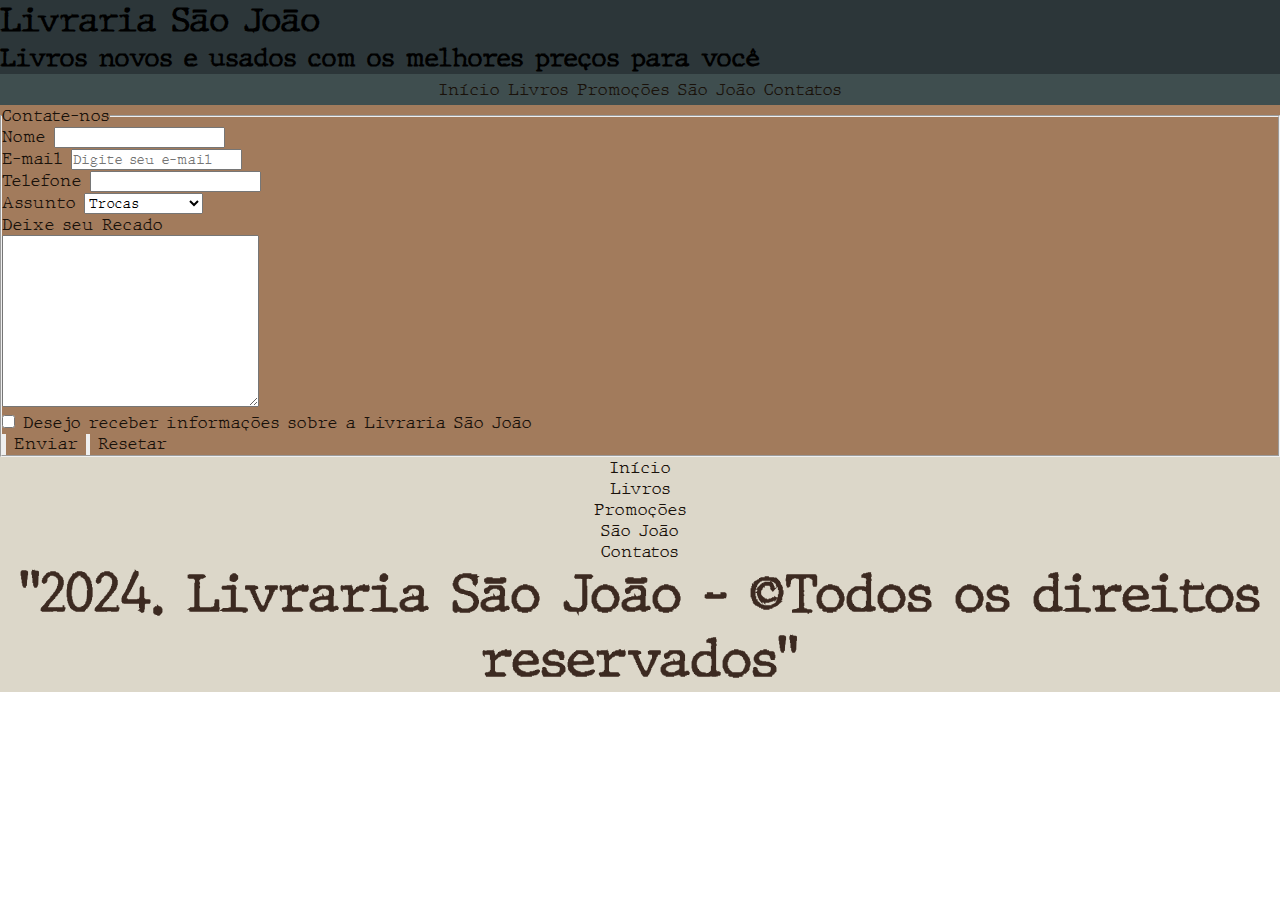
==== pages/contato.html @ 7600bcac "links" ====
<!DOCTYPE html>
<html lang="pt-br">
<head>
    <meta charset="UTF-8">
    <meta http-equiv="X-UA-Compatible" content="IE=edge">
    <meta name="viewport" content="width=device-width, initial-scale=1.0">
    <title>Document</title>
    <link rel="stylesheet" href="../css/estilo.css">
</head>
<body>
    <header id="topo">
        <h1>Livraria São João</h1>
        <h2>Livros novos e usados com os melhores preços para você</h2>
    </header>

    <nav id="menu">
        <a href="../index.html" target="_blank">Início</a>
        <a href="../pages/produtos.html" target="_blank">Livros</a>
        <a href="#" target="_blank">Promoções</a>
        <a href="../pages/sobre.html" target="_blank">São João</a>
        <a href="../pages/contato.html" target="_blank">Contatos</a>
    </nav>

    <main class="contato">
        <form action="">
            <fieldset>
                <legend>Contate-nos</legend>
                <div>
                    <label for="nome">Nome</label>
                    <input type="text" name="nome" id="">
                </div> 
                <div>
                    <label for="email">E-mail</label>
                    <input type="email" name="" id="email" placeholder="Digite seu e-mail"> 
                </div>
                <div>
                    <label for="telefone"></label>Telefone
                    <input type="text" name="telefone" id=""> <br>
                </div>
                <div>
                    <label for="assunto">Assunto</label>
                    <select name="assunto" id="" >
                    <option value="">Trocas</option>
                    <option value="">Atendimento</option>
                    <option value="">Comercial</option>
                    <option value="">Outros</option>
                </select> <br>
                </div>
                <div>
                    <label for="mens">Deixe seu Recado</label> <br>
                    <textarea name="mens" id="mens" cols="30" rows="10"></textarea> <br>
                </div>
                <div>
                    <input type="checkbox" name="" id=""> Desejo receber informações sobre a Livraria São João <br>
                </div>
                <div>
                    <input type="submit" value=""> Enviar
                    <input type="reset" value=""> Resetar
                </div>
            </fieldset>

        </form>
        
    </main>
  

    <footer id="rodape">
        <ul>
            <li><a href="index.html" target="_blank">Início</a></li>
            <li><a href="pages/produtos.html" target="_blank">Livros</a></li>
            <li><a href="#" target="_blank">Promoções</a></li>
            <li><a href="pages/sobre.html" target="_blank">São João</a></li>
            <li><a href="pages/contato.html" target="_blank">Contatos</a></li>
        </ul>
        <p>"2024. Livraria São João - &copy;Todos os direitos reservados"</p>
    </footer>
</body>
</html>
---- css/estilo.css ----
* {
    margin: 0;
    padding: 0;
    box-sizing: border-box;
    font-family: 'Typewriter';
    letter-spacing: 1px;
}

@font-face {
    font-family: 'Typewriter';
    src: url(../images/fonte/JMH\ Typewriter-Thin.ttf);
}

/*****************HEADER*****************/
#topo {
    background-color: #2C3639;
    
}


#logo {
    background-color: #00000000;
    background-image: url(../images/);
    width: 100px;
    height: 100px;
}

/*****************NAV*****************/
#menu {
    background-color: #3F4E4F;
    text-align: center;
    padding: 5px;
}


/*****************MAIN*****************/
.destaques, .produtos, .sobre, .contato{
    background: #A27B5C;
    background-image: url(../images/);
    background-position: center;
    color: #1A120B;
    }


/*****************FOOTER*****************/
#rodape {
    background-color: #DCD7C9;
    text-align: center;
}

#rodape p {
    font-weight: 900;
    font-size: 50px;
    color: #3C2A21;
    text-align: center;
    text-decoration: solid;
}



a {
    text-decoration: none;
    color: #1A120B;

}

a:visited {
    color: #1A120B;;
}

a:hover {
    background-color: #1A120B;;
    color: #D5CEA3;
    font-size: 30px;
}

/*****************PROPRIEDADES DE FONTES*****************/
/* font-family - altera família de fontes
/* font-style - Deixa a fonte itálica
/*
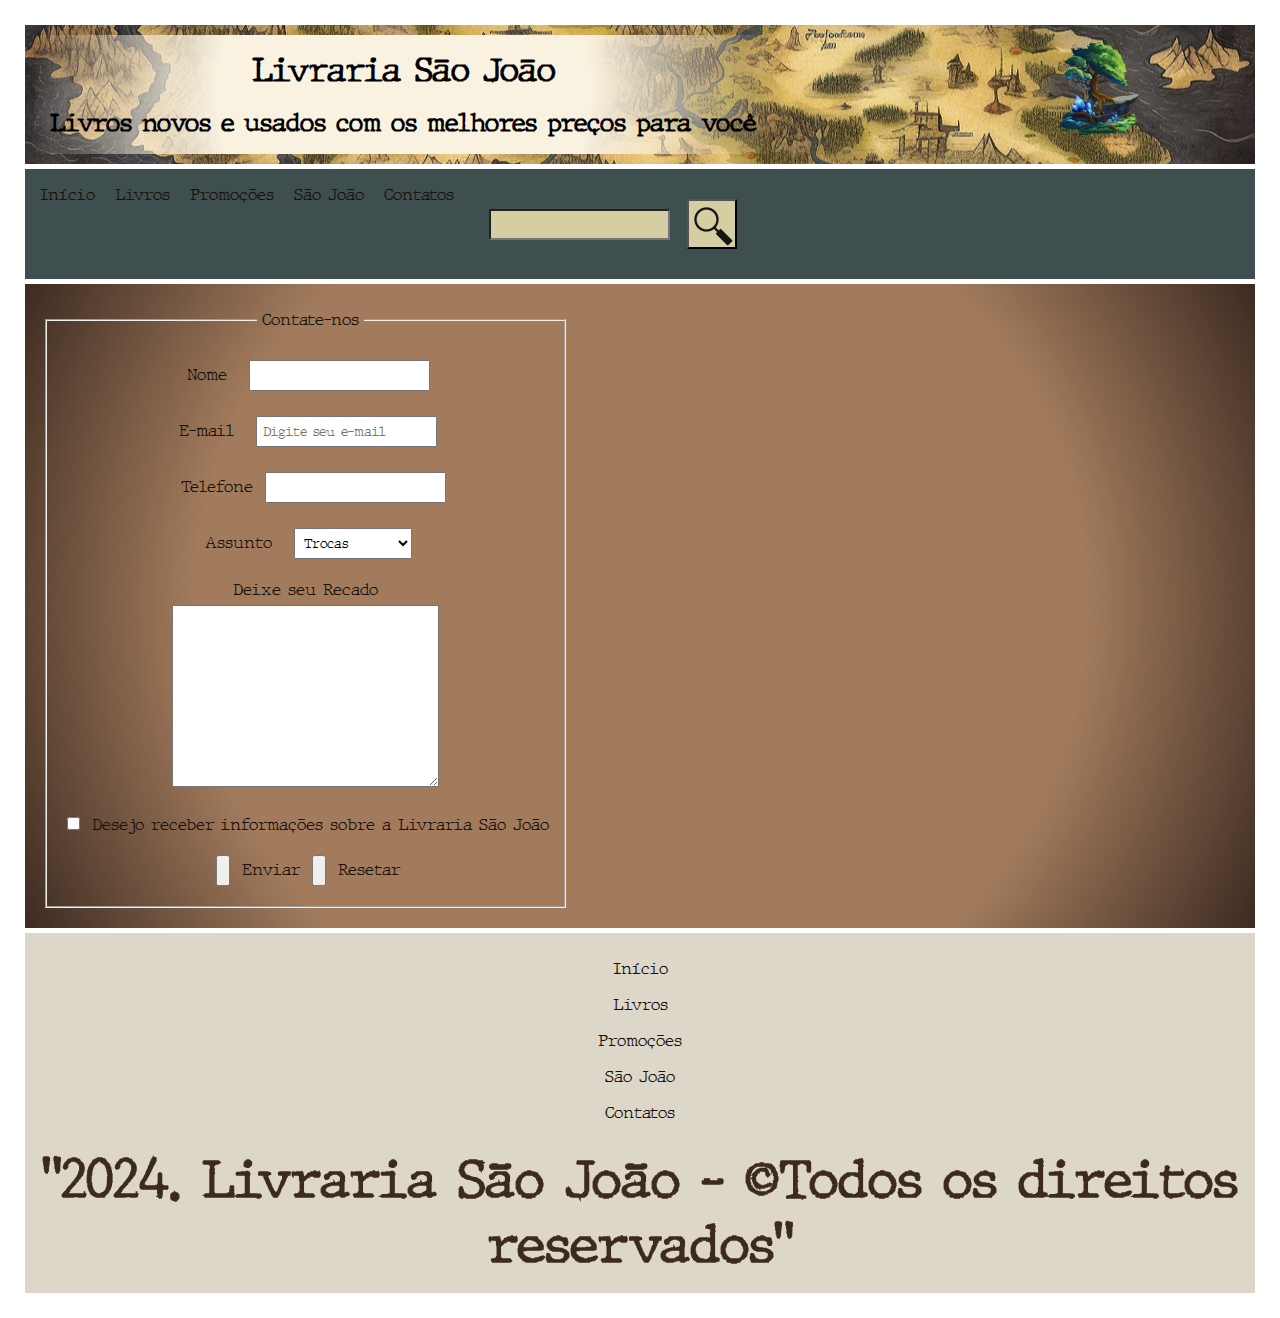
==== commit cdcdf1f7: "pages" ====
--- a/pages/contato.html
+++ b/pages/contato.html
@@ -9,18 +9,28 @@
 </head>
 <body>
     <header id="topo">
-        <h1>Livraria São João</h1>
-        <h2>Livros novos e usados com os melhores preços para você</h2>
+        <div id="titulo">
+            <h1>Livraria São João</h1>
+            <h2>Livros novos e usados com os melhores preços para você</h2>
+        </div>
+        </div>
+        <div id="logo">
+        </div>
     </header>
 
     <nav id="menu">
-        <a href="../index.html" target="_blank">Início</a>
-        <a href="../pages/produtos.html" target="_blank">Livros</a>
-        <a href="#" target="_blank">Promoções</a>
-        <a href="../pages/sobre.html" target="_blank">São João</a>
-        <a href="../pages/contato.html" target="_blank">Contatos</a>
+            <a href="../index.html" class="menu" target="_blank">Início</a>
+            <a href="../pages/produtos.html" class="menu" target="_blank">Livros</a>
+            <a href="#" class="menu" target="_blank">Promoções</a>
+            <a href="../pages/sobre.html" class="menu" target="_blank">São João</a>
+            <a href="../pages/contato.html" class="menu" target="_blank">Contatos</a>
+        <div class="barra-pesq">
+            <form action="">
+                <input type="text" name="" id="">
+                <input type="button" value=""> 
+            </form>
+        </div>
     </nav>
-
     <main class="contato">
         <form action="">
             <fieldset>
--- a/css/estilo.css
+++ b/css/estilo.css
@@ -1,9 +1,9 @@
 * {
-    margin: 0;
-    padding: 0;
+    margin: 5px;
+    padding: 5px;
     box-sizing: border-box;
+
     font-family: 'Typewriter';
-    letter-spacing: 1px;
 }
 
 @font-face {
@@ -13,34 +13,75 @@
 
 /*****************HEADER*****************/
 #topo {
-    background-color: #2C3639;
-    
+    background: rgb(44,54,57);
+    background-image: url(../images/bg.jpg);
+    background-position: center;
+    background-repeat: no-repeat;
+    display: flex;
+    justify-content: space-between;
+}
+
+#titulo {
+    width: max-content; height: max-content;
+    text-align: center;
+    background: rgb(249,242,225);
+    background: radial-gradient(circle, rgba(249,242,225,1) 50%, rgba(255,255,255,0) 100%);
+}
+
+#logo {
+    background-image: url(../images/tree.png);
+    background-color: #00000000;
+    padding: 0;
+    margin-right: 100px;
+    width: 100px;
+    height: 100px;
 }
 
 
-#logo {
-    background-color: #00000000;
-    background-image: url(../images/);
-    width: 100px;
-    height: 100px;
-}
 
 /*****************NAV*****************/
 #menu {
     background-color: #3F4E4F;
     text-align: center;
-    padding: 5px;
+    overflow: hidden;
+    display: flex;
+}
+
+
+.barra-pesq {
+    width: max-content; height: max-content;
+}
+
+.barra-pesq input[type=text]{
+    background-color: #D5CEA3;
+    outline: none;
+}
+
+.barra-pesq input[type=button] {
+    width: 50px; height: 50px;
+    background-image: url(../images/search.png);
+    background-color: #D5CEA3;
+}
+
+form {
+    width: max-content; height: max-content;
 }
 
 
 /*****************MAIN*****************/
 .destaques, .produtos, .sobre, .contato{
-    background: #A27B5C;
-    background-image: url(../images/);
+    background: rgb(162,123,92);
+background: radial-gradient(circle, rgba(162,123,92,1) 64%, rgba(60,42,33,1) 100%);
     background-position: center;
     color: #1A120B;
+    text-align: center;
     }
 
+.area-galeria {
+    align-items: center;
+    justify-content: center;
+    
+}
 
 /*****************FOOTER*****************/
 #rodape {
@@ -57,6 +98,9 @@
 }
 
 
+li {
+    color: #00000000;
+}
 
 a {
     text-decoration: none;
@@ -64,16 +108,26 @@
 
 }
 
-a:visited {
+#rodape a:hover {
+    background-color: #D5CEA3;
+}
+
+#rodape a:active {
+    box-shadow: 2px 2px 5px #9e875b;
+}
+
+
+a.menu:visited {
     color: #1A120B;;
 }
 
-a:hover {
+a.menu:hover {
     background-color: #1A120B;;
     color: #D5CEA3;
     font-size: 30px;
 }
 
+
 /*****************PROPRIEDADES DE FONTES*****************/
 /* font-family - altera família de fontes
 /* font-style - Deixa a fonte itálica
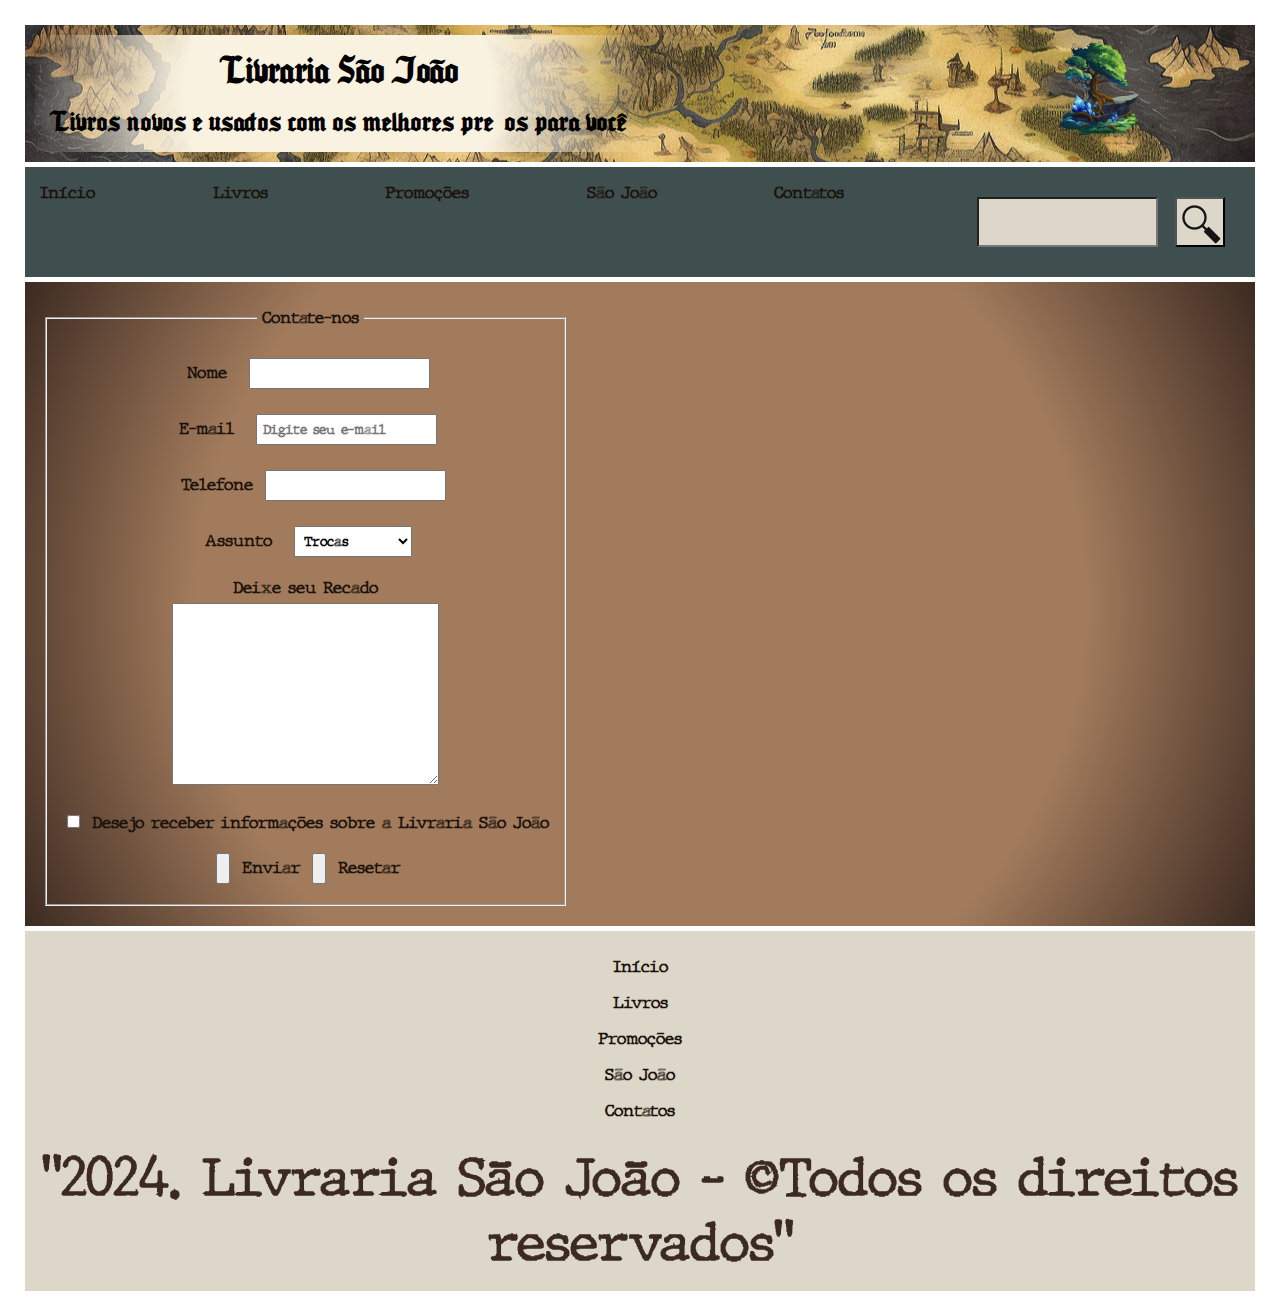
==== commit 6862c4b1: "links" ====
--- a/pages/contato.html
+++ b/pages/contato.html
@@ -21,7 +21,7 @@
     <nav id="menu">
             <a href="../index.html" class="menu" target="_blank">Início</a>
             <a href="../pages/produtos.html" class="menu" target="_blank">Livros</a>
-            <a href="#" class="menu" target="_blank">Promoções</a>
+            <a href="../index.html" class="menu" target="_blank">Promoções</a>
             <a href="../pages/sobre.html" class="menu" target="_blank">São João</a>
             <a href="../pages/contato.html" class="menu" target="_blank">Contatos</a>
         <div class="barra-pesq">
--- a/css/estilo.css
+++ b/css/estilo.css
@@ -2,13 +2,18 @@
     margin: 5px;
     padding: 5px;
     box-sizing: border-box;
-
     font-family: 'Typewriter';
+    font-weight: bold;
 }
 
 @font-face {
     font-family: 'Typewriter';
     src: url(../images/fonte/JMH\ Typewriter-Thin.ttf);
+}
+
+@font-face {
+    font-family: 'Seagram';
+    src: url(../images/fonte1/Seagram\ tfb.ttf);
 }
 
 /*****************HEADER*****************/
@@ -45,6 +50,7 @@
     text-align: center;
     overflow: hidden;
     display: flex;
+    justify-content: space-between;
 }
 
 
@@ -53,14 +59,15 @@
 }
 
 .barra-pesq input[type=text]{
-    background-color: #D5CEA3;
+    width: max-content; height: 50px;
+    background-color: #DCD7C9;
     outline: none;
 }
 
 .barra-pesq input[type=button] {
     width: 50px; height: 50px;
     background-image: url(../images/search.png);
-    background-color: #D5CEA3;
+    background-color: #DCD7C9;
 }
 
 form {
@@ -75,12 +82,18 @@
     background-position: center;
     color: #1A120B;
     text-align: center;
+    align-items: center;
     }
 
-.area-galeria {
-    align-items: center;
-    justify-content: center;
-    
+
+.produtos tr {
+    background: rgb(220,215,201);
+    background: linear-gradient(180deg, rgba(220,215,201,0.7847514005602241) 48%, rgba(220,215,201,0) 100%);
+    text-align: center;
+}
+
+.destaques h2 {
+    font-size: 50px;
 }
 
 /*****************FOOTER*****************/
@@ -97,8 +110,22 @@
     text-decoration: solid;
 }
 
+/*****************ELEMENTOS*****************/
 
-li {
+
+h1 {
+    font-family: 'Seagram';
+}
+
+h2{
+    font-family: 'Seagram';
+}
+
+.destaques li {
+    color: #00000000;
+}
+
+#rodape li {
     color: #00000000;
 }
 
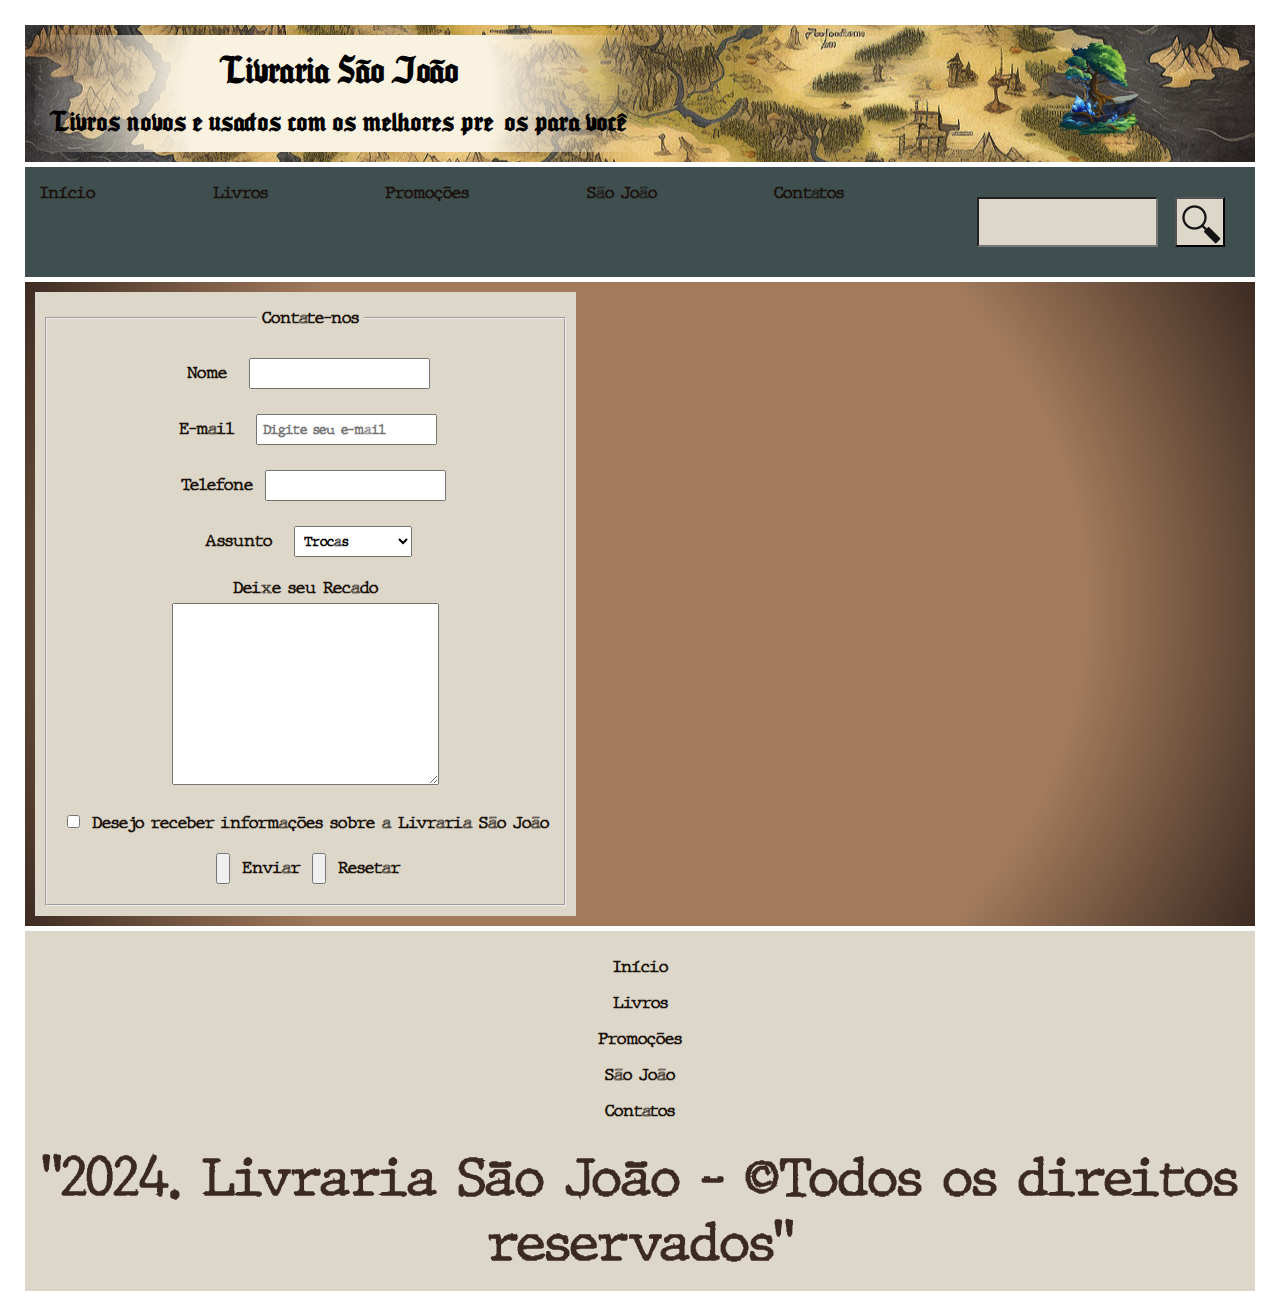
==== commit 30c4d746: "est" ====
--- a/pages/contato.html
+++ b/pages/contato.html
@@ -49,7 +49,7 @@
                 </div>
                 <div>
                     <label for="assunto">Assunto</label>
-                    <select name="assunto" id="" >
+                    <select name="assunto" id="assunto" >
                     <option value="">Trocas</option>
                     <option value="">Atendimento</option>
                     <option value="">Comercial</option>
--- a/css/estilo.css
+++ b/css/estilo.css
@@ -154,6 +154,10 @@
     font-size: 30px;
 }
 
+.contato form {
+    background-color: #DCD7C9;
+}
+
 
 /*****************PROPRIEDADES DE FONTES*****************/
 /* font-family - altera família de fontes
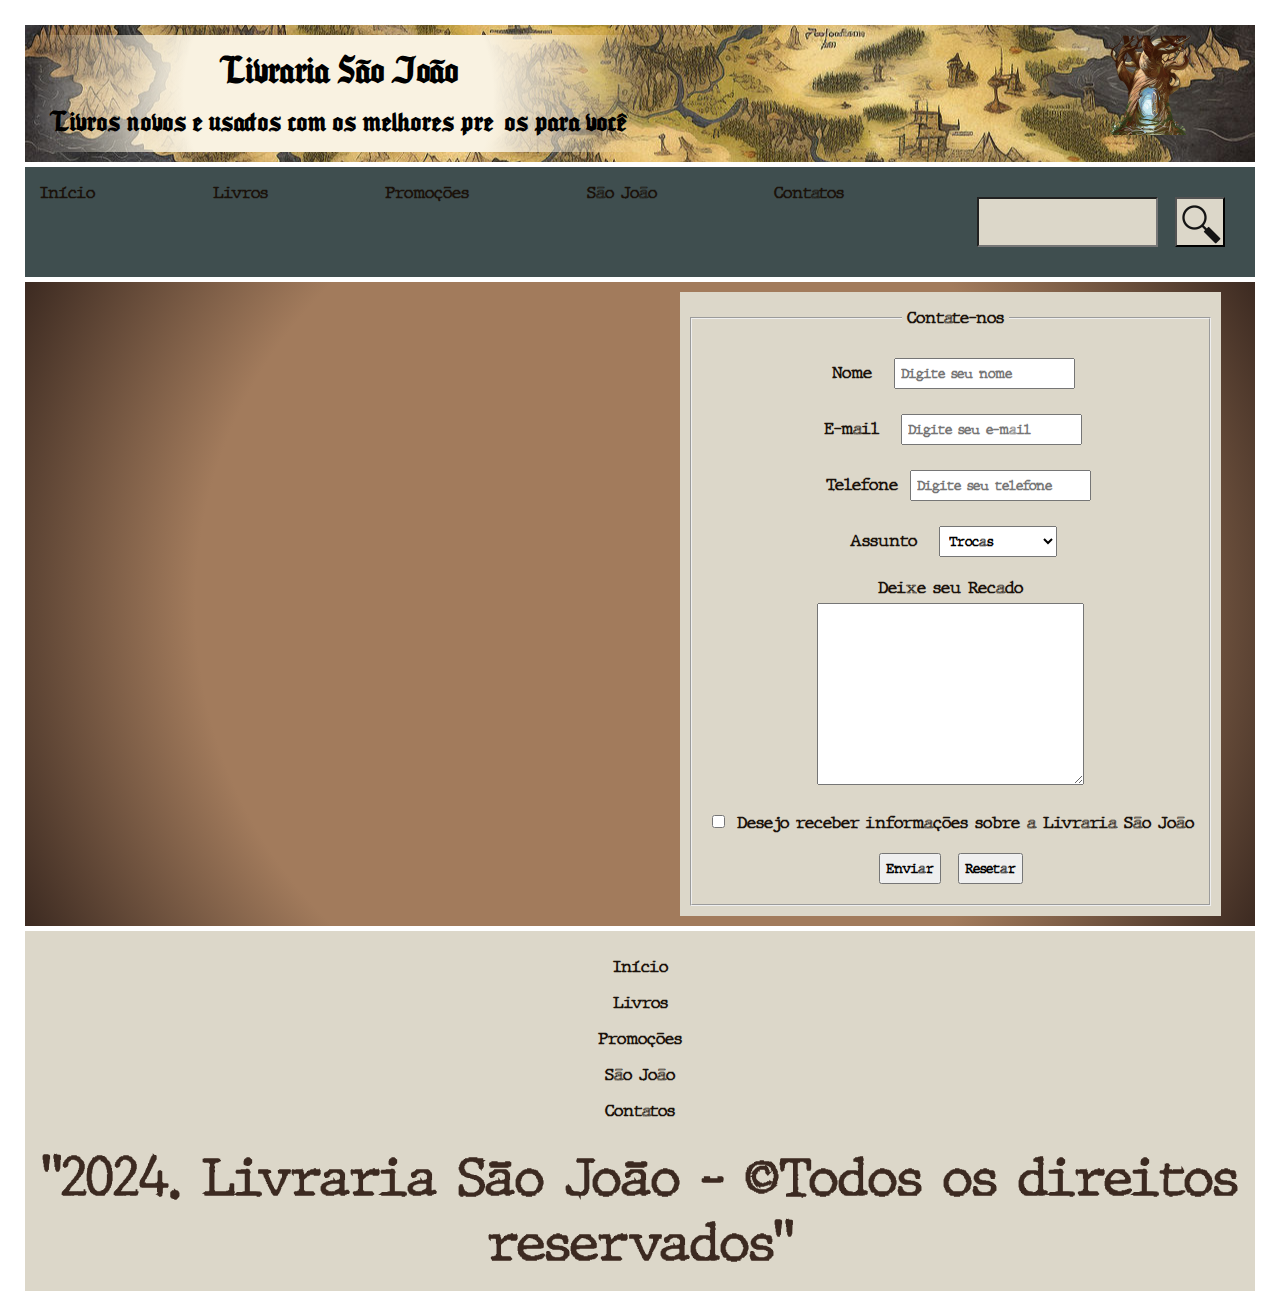
==== commit 6fca20b5: "estilo" ====
--- a/pages/contato.html
+++ b/pages/contato.html
@@ -37,7 +37,7 @@
                 <legend>Contate-nos</legend>
                 <div>
                     <label for="nome">Nome</label>
-                    <input type="text" name="nome" id="">
+                    <input type="text" name="nome" id="nome" placeholder="Digite seu nome">
                 </div> 
                 <div>
                     <label for="email">E-mail</label>
@@ -45,7 +45,7 @@
                 </div>
                 <div>
                     <label for="telefone"></label>Telefone
-                    <input type="text" name="telefone" id=""> <br>
+                    <input type="text" name="telefone" id="telefone" placeholder="Digite seu telefone"> <br>
                 </div>
                 <div>
                     <label for="assunto">Assunto</label>
@@ -64,8 +64,8 @@
                     <input type="checkbox" name="" id=""> Desejo receber informações sobre a Livraria São João <br>
                 </div>
                 <div>
-                    <input type="submit" value=""> Enviar
-                    <input type="reset" value=""> Resetar
+                    <input type="submit" value="Enviar"> 
+                    <input type="reset" value="Resetar"> 
                 </div>
             </fieldset>
 
--- a/css/estilo.css
+++ b/css/estilo.css
@@ -37,7 +37,7 @@
     background-image: url(../images/tree.png);
     background-color: #00000000;
     padding: 0;
-    margin-right: 100px;
+    margin-right: 50px;
     width: 100px;
     height: 100px;
 }
@@ -156,6 +156,13 @@
 
 .contato form {
     background-color: #DCD7C9;
+    margin-left: 650px;
+}
+
+
+.sobre h3 {
+    font-style: italic;
+    font-size: 20px;
 }
 
 
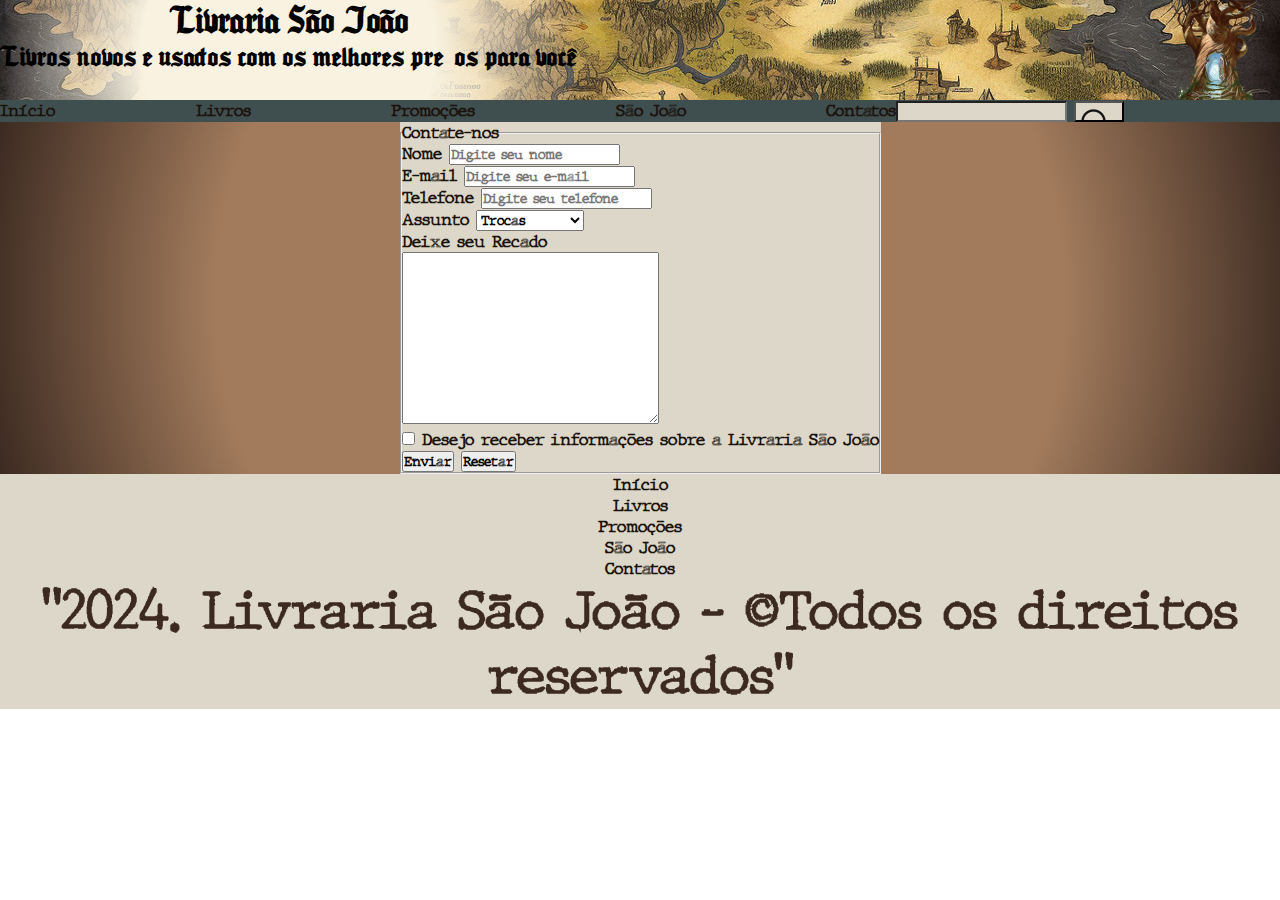
==== commit f005e576: "flex" ====
--- a/pages/contato.html
+++ b/pages/contato.html
@@ -19,11 +19,13 @@
     </header>
 
     <nav id="menu">
+        <div class="barra-menu">
             <a href="../index.html" class="menu" target="_blank">Início</a>
             <a href="../pages/produtos.html" class="menu" target="_blank">Livros</a>
             <a href="../index.html" class="menu" target="_blank">Promoções</a>
             <a href="../pages/sobre.html" class="menu" target="_blank">São João</a>
             <a href="../pages/contato.html" class="menu" target="_blank">Contatos</a>
+        </div>
         <div class="barra-pesq">
             <form action="">
                 <input type="text" name="" id="">
@@ -31,6 +33,7 @@
             </form>
         </div>
     </nav>
+
     <main class="contato">
         <form action="">
             <fieldset>
@@ -76,11 +79,11 @@
 
     <footer id="rodape">
         <ul>
-            <li><a href="index.html" target="_blank">Início</a></li>
-            <li><a href="pages/produtos.html" target="_blank">Livros</a></li>
-            <li><a href="#" target="_blank">Promoções</a></li>
-            <li><a href="pages/sobre.html" target="_blank">São João</a></li>
-            <li><a href="pages/contato.html" target="_blank">Contatos</a></li>
+            <li><a href="../index.html" target="_blank">Início</a></li>
+            <li><a href="../pages/produtos.html" target="_blank">Livros</a></li>
+            <li><a href="../index.html" target="_blank">Promoções</a></li>
+            <li><a href="../pages/sobre.html" target="_blank">São João</a></li>
+            <li><a href="../pages/contato.html" target="_blank">Contatos</a></li>
         </ul>
         <p>"2024. Livraria São João - &copy;Todos os direitos reservados"</p>
     </footer>
--- a/css/estilo.css
+++ b/css/estilo.css
@@ -1,6 +1,6 @@
 * {
-    margin: 5px;
-    padding: 5px;
+    margin: 0;
+    padding:0;
     box-sizing: border-box;
     font-family: 'Typewriter';
     font-weight: bold;
@@ -27,7 +27,6 @@
 }
 
 #titulo {
-    width: max-content; height: max-content;
     text-align: center;
     background: rgb(249,242,225);
     background: radial-gradient(circle, rgba(249,242,225,1) 50%, rgba(255,255,255,0) 100%);
@@ -37,7 +36,7 @@
     background-image: url(../images/tree.png);
     background-color: #00000000;
     padding: 0;
-    margin-right: 50px;
+    margin-right: 1%;
     width: 100px;
     height: 100px;
 }
@@ -45,46 +44,58 @@
 
 
 /*****************NAV*****************/
-#menu {
+#menu{
     background-color: #3F4E4F;
+    width: 100%;
+    display: flex;
+}
+.barra-menu {
     text-align: center;
-    overflow: hidden;
+    display: flex;
+    justify-content: space-between;
+    width: 70%;
+}
+
+
+.barra-pesq {
+    width:30% ; 
     display: flex;
     justify-content: space-between;
 }
 
-
-.barra-pesq {
-    width: max-content; height: max-content;
-}
-
 .barra-pesq input[type=text]{
-    width: max-content; height: 50px;
     background-color: #DCD7C9;
-    outline: none;
 }
 
 .barra-pesq input[type=button] {
-    width: 50px; height: 50px;
+    width: 50px; 
     background-image: url(../images/search.png);
     background-color: #DCD7C9;
 }
 
-form {
-    width: max-content; height: max-content;
-}
 
 
 /*****************MAIN*****************/
 .destaques, .produtos, .sobre, .contato{
     background: rgb(162,123,92);
-background: radial-gradient(circle, rgba(162,123,92,1) 64%, rgba(60,42,33,1) 100%);
-    background-position: center;
+    background: radial-gradient(circle, rgba(162,123,92,1) 64%, rgba(60,42,33,1) 100%);
     color: #1A120B;
-    text-align: center;
-    align-items: center;
+	display: flex;
     }
 
+.area ul{
+    display: flex;
+    width: 50%;
+    flex-wrap: wrap;
+}
+
+.area li {
+    flex: 0 0 33%;
+	margin: 5px;
+	background: tomato;
+	text-align: center;
+	flex-direction: row;
+    }
 
 .produtos tr {
     background: rgb(220,215,201);
@@ -92,8 +103,14 @@
     text-align: center;
 }
 
+.produtos table{
+   margin-left: auto;
+   margin-right: auto;
+}
+
 .destaques h2 {
     font-size: 50px;
+    
 }
 
 /*****************FOOTER*****************/
@@ -156,7 +173,8 @@
 
 .contato form {
     background-color: #DCD7C9;
-    margin-left: 650px;
+    margin-left: auto;
+    margin-right: auto;
 }
 
 
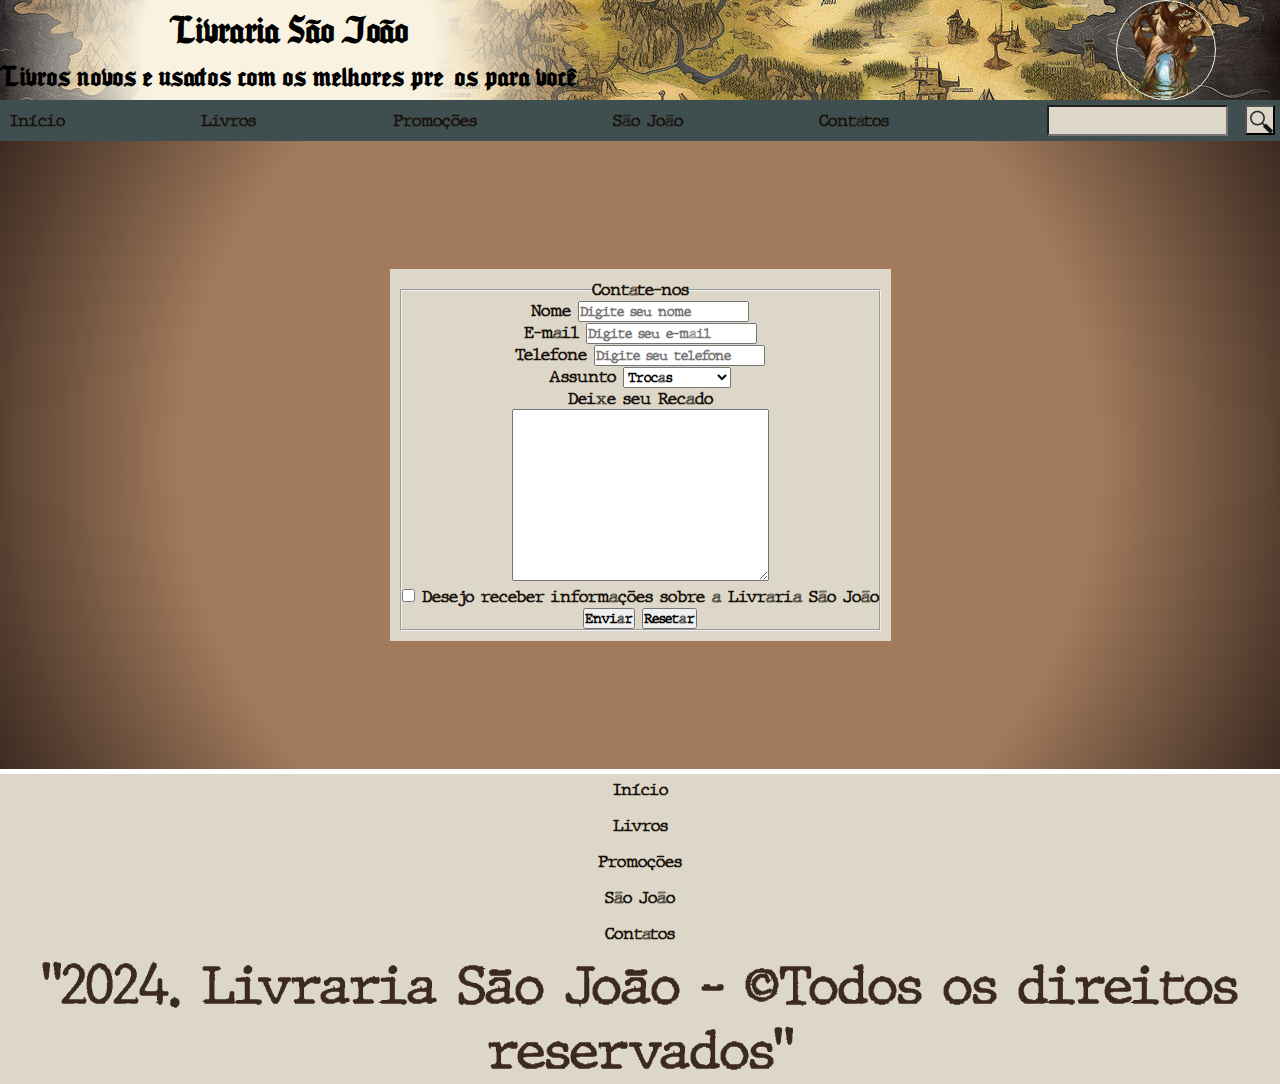
==== commit fb2b647c: "css" ====
--- a/pages/contato.html
+++ b/pages/contato.html
@@ -35,7 +35,7 @@
     </nav>
 
     <main class="contato">
-        <form action="">
+        <form action="" id="form">
             <fieldset>
                 <legend>Contate-nos</legend>
                 <div>
--- a/css/estilo.css
+++ b/css/estilo.css
@@ -36,9 +36,10 @@
     background-image: url(../images/tree.png);
     background-color: #00000000;
     padding: 0;
-    margin-right: 1%;
+    margin-right: 5%;
     width: 100px;
     height: 100px;
+    border-radius: 50px; border: 1px solid rgb(249,242,225);
 }
 
 
@@ -54,23 +55,29 @@
     display: flex;
     justify-content: space-between;
     width: 70%;
+    margin: 5px;
+    padding: 5px;
 }
 
 
 .barra-pesq {
     width:30% ; 
     display: flex;
-    justify-content: space-between;
+    justify-content: flex-end;
 }
 
 .barra-pesq input[type=text]{
     background-color: #DCD7C9;
+    margin: 5px;
+    padding: 5px;
 }
 
 .barra-pesq input[type=button] {
-    width: 50px; 
+    width: 30px; height: 30px;
     background-image: url(../images/search.png);
     background-color: #DCD7C9;
+    margin: 5px;
+    padding: 5px;
 }
 
 
@@ -83,16 +90,22 @@
 	display: flex;
     }
 
+.area h2{
+    text-align: center;
+}
+
 .area ul{
     display: flex;
     width: 50%;
     flex-wrap: wrap;
+    margin-left: 33%;
+    margin-right: 33%;
 }
 
 .area li {
     flex: 0 0 33%;
 	margin: 5px;
-	background: tomato;
+	background: none;
 	text-align: center;
 	flex-direction: row;
     }
@@ -111,6 +124,23 @@
 .destaques h2 {
     font-size: 50px;
     
+}
+
+.sobre p, h3, h1, ol, li{
+    margin: 5px;
+    padding: 5px;
+    text-align: center;
+}
+
+.sobre {
+    display: block;
+}
+
+#form {
+    margin: 10% auto;
+    padding: 10px;
+    text-align: center;
+
 }
 
 /*****************FOOTER*****************/
@@ -168,7 +198,7 @@
 a.menu:hover {
     background-color: #1A120B;;
     color: #D5CEA3;
-    font-size: 30px;
+    font-size: 20px;
 }
 
 .contato form {
